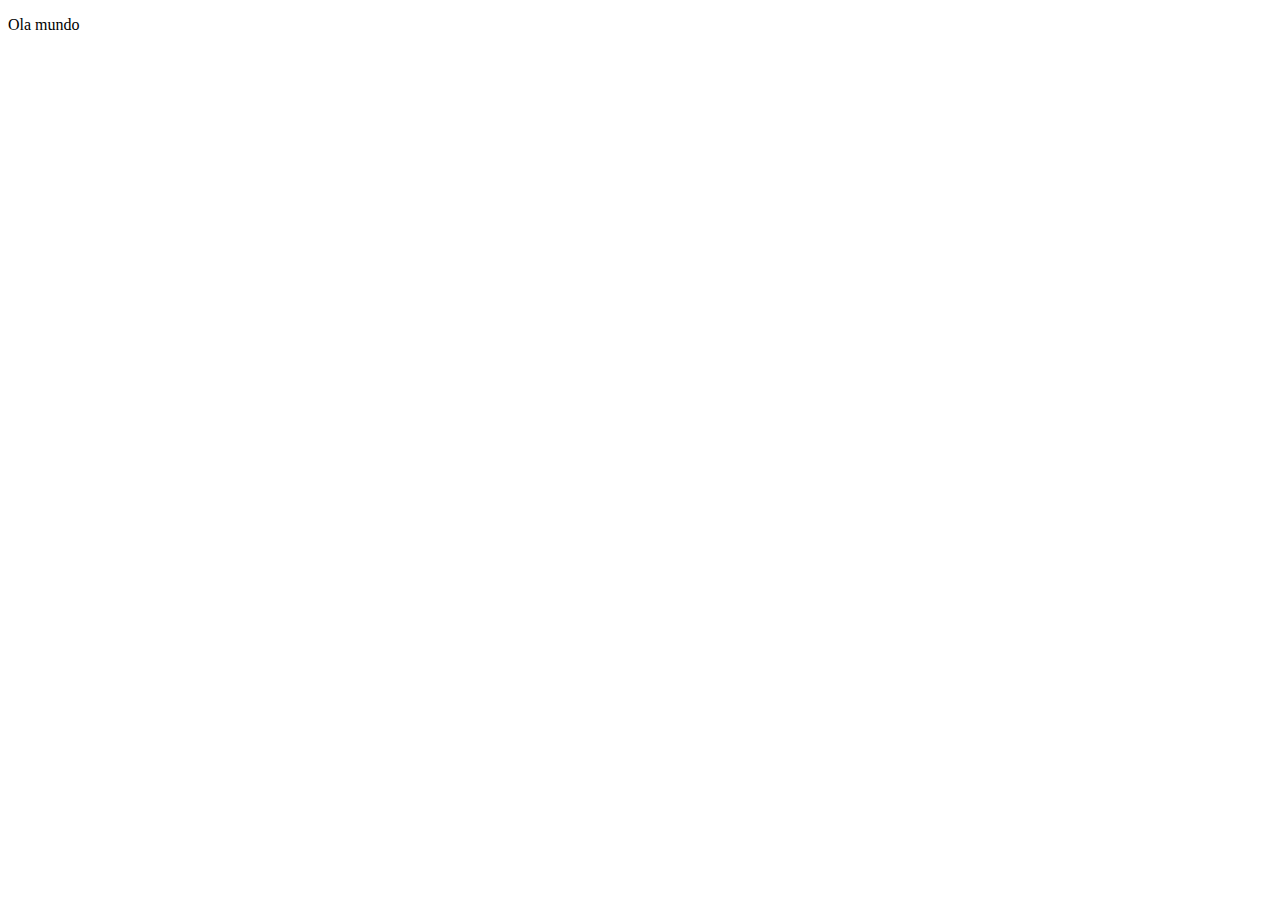
==== detailsPage.html @ b9592b1b ":sparkles: lcriando a página com informações do pokemon" ====
<!DOCTYPE html>
<html lang="en">
<head>
    <meta charset="UTF-8">
    <meta http-equiv="X-UA-Compatible" content="IE=edge">
    <meta name="viewport" content="width=device-width, initial-scale=1.0">
    <title>Pokemon Details</title>
</head>
<body>
    <p> Ola mundo</p>
</body>
</html>
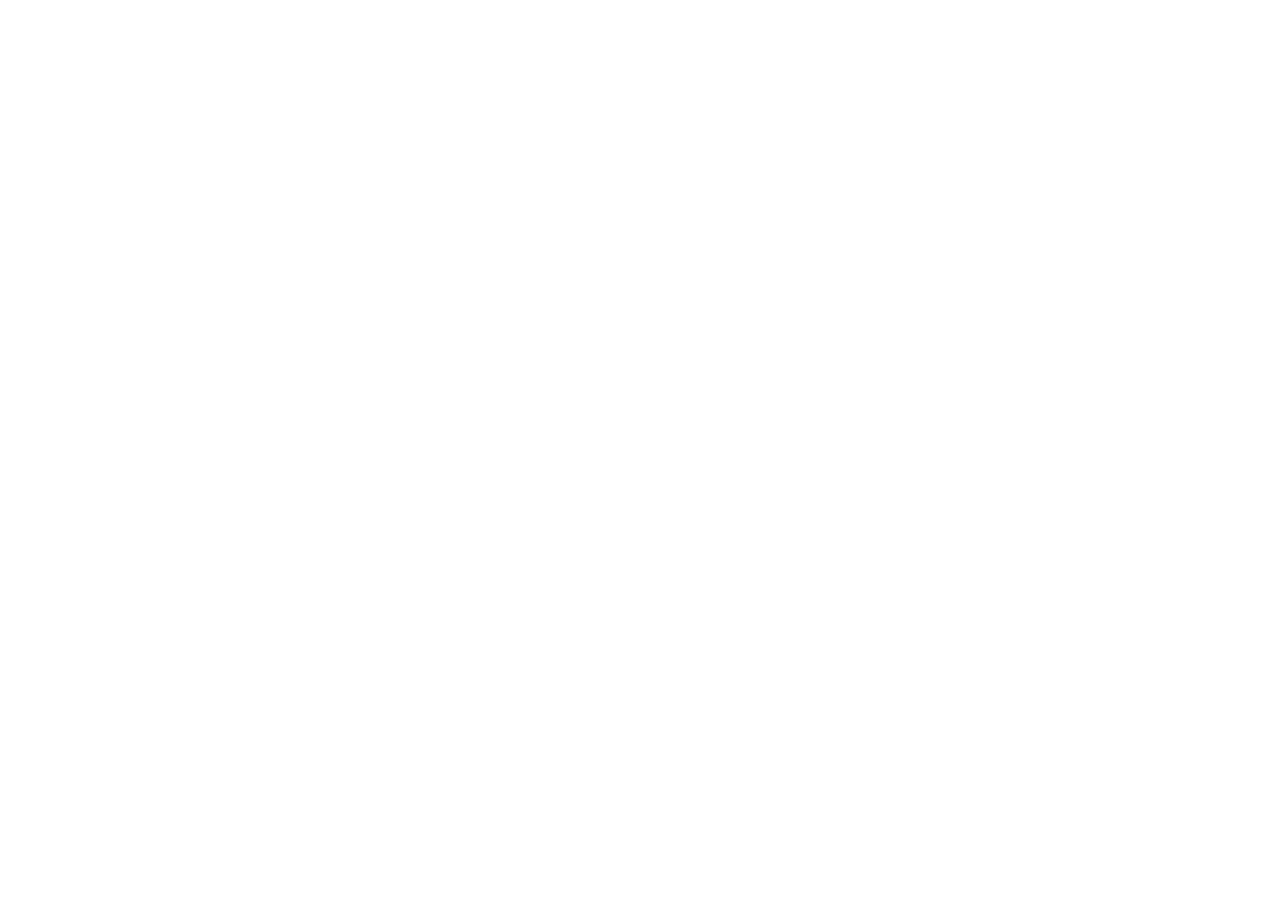
==== commit 47ad396b: ":sparkles: lcriando o card de pokemon" ====
--- a/detailsPage.html
+++ b/detailsPage.html
@@ -4,9 +4,22 @@
     <meta charset="UTF-8">
     <meta http-equiv="X-UA-Compatible" content="IE=edge">
     <meta name="viewport" content="width=device-width, initial-scale=1.0">
+    <link rel="stylesheet" type="text/css" href="assets/css/details/index.css" />
+    <link rel="stylesheet" href="https://cdnjs.cloudflare.com/ajax/libs/normalize/8.0.1/normalize.min.css"
+        integrity="sha512-NhSC1YmyruXifcj/KFRWoC561YpHpc5Jtzgvbuzx5VozKpWvQ+4nXhPdFgmx8xqexRcpAglTj9sIBWINXa8x5w=="
+        crossorigin="anonymous" referrerpolicy="no-referrer" />
+    <link rel="preconnect" href="https://fonts.googleapis.com">
+    <link rel="preconnect" href="https://fonts.gstatic.com" crossorigin>
+    <link href="https://fonts.googleapis.com/css2?family=Roboto:ital,wght@0,100;0,300;1,700&display=swap"
+        rel="stylesheet">
     <title>Pokemon Details</title>
 </head>
 <body>
-    <p> Ola mundo</p>
+    <section id="pokemonCard" class="pokemonCard">
+    
+</section>
 </body>
+<script src="assets/js/poke-api.js"></script>
+<script src="assets/js/pokemon-model.js"></script>
+<script src="assets/js/pokemon-details.js"></script>
 </html>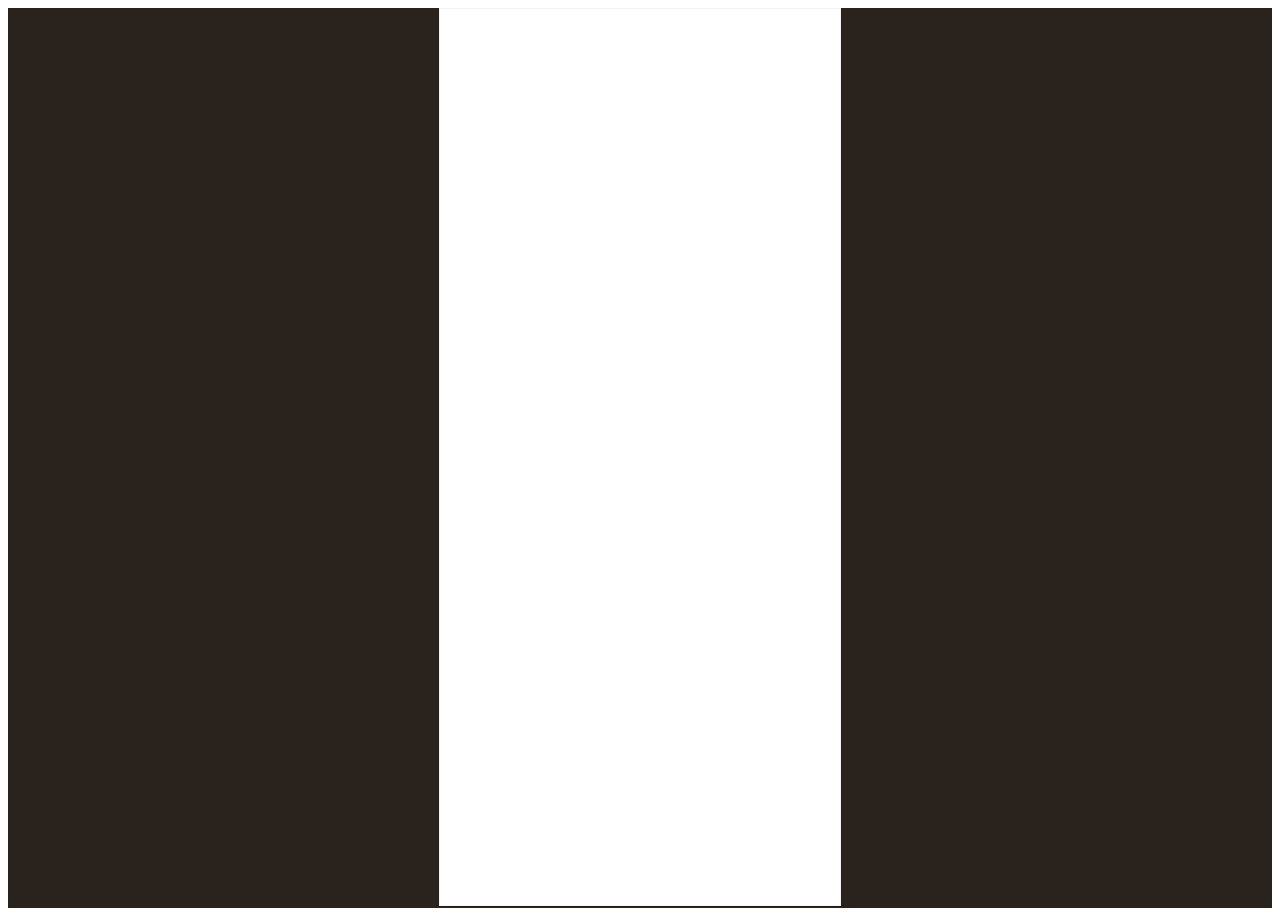
==== commit 867caeb2: ":gem: style: finalizando estilo" ====
--- a/detailsPage.html
+++ b/detailsPage.html
@@ -15,9 +15,12 @@
     <title>Pokemon Details</title>
 </head>
 <body>
-    <section id="pokemonCard" class="pokemonCard">
-    
-</section>
+
+    <section class="contentDetails">
+        <section id="pokemonCard" class="pokemonCard">
+        </section>
+    </section>
+
 </body>
 <script src="assets/js/poke-api.js"></script>
 <script src="assets/js/pokemon-model.js"></script>
--- a/assets/css/details/index.css
+++ b/assets/css/details/index.css
@@ -0,0 +1,175 @@
+.contentDetails {
+ display: flex;
+ flex-direction: row;
+ width: 100%;
+ min-height: fit-content;
+ height: 100vh;
+ justify-content: center;
+ background-color: #29221d;
+}
+
+.pokemonCard {
+  background-color: white;
+    display: flex;
+    border: 1px solid #f5f3f1;
+    flex-direction: column;
+    justify-content: space-between;
+    min-height: fit-content;
+    align-items: center;
+    width: 400px;
+    height: 896px;
+    font-family: 'Roboto', sans-serif;
+}
+
+.normal {
+    background-color: #A8A77A
+  }
+  
+  .fire {
+    background-color: #EE8130
+  }
+  
+  .water {
+    background-color: #6390F0
+  }
+  
+  .electric {
+    background-color: #F7D02C
+  }
+  
+  .grass {
+    background-color: #7AC74C
+  }
+  
+  .ice {
+    background-color: #96D9D6
+  }
+  
+  .fighting {
+    background-color: #C22E28
+  }
+  
+  .poison {
+    background-color: #A33EA1
+  }
+  
+  .ground {
+    background-color: #E2BF65
+  }
+  
+  .flying {
+    background-color: #A98FF3
+  }
+  
+  .psychic {
+    background-color: #F95587
+  }
+  
+  .bug {
+    background-color: #A6B91A
+  }
+  
+  .rock {
+    background-color: #B6A136
+  }
+  
+  .ghost {
+    background-color: #735797
+  }
+  
+  .dragon {
+    background-color: #6F35FC
+  }
+  
+  .dark {
+    background-color: #705746
+  }
+  
+  .steel {
+    background-color: #B7B7CE
+  }
+  
+  .fairy {
+    background-color: #D685AD
+  }
+
+
+.pokemonCard .cardTop .cardName  {
+  width: 80%;
+  display: flex;
+  flex-direction: row;
+  justify-content: space-between;
+  margin: 0 auto;
+}
+
+.cardTop {
+  display: flex;
+  flex-direction: column;
+  justify-content: center;
+  width: 100%;
+  height: 34%;
+  color: white;
+  font-size: 1.7rem;
+}
+
+.cardTop .cardName {
+  font-weight: bold;
+  text-transform: capitalize;
+}
+
+.cardBot .cardName {
+  text-transform: capitalize;
+}
+
+.types {
+   list-style: none;
+   display: flex;
+   flex-direction: row;
+   width: 100px;
+   justify-content: space-around;
+}
+
+.types  {
+    list-style: none;
+    display: flex;
+    flex-direction: row;
+    width: 100px;
+    justify-content: space-around;
+ }
+
+ .types .type {
+    border-radius: 2.5rem;
+    min-width: fit-content;
+    height: 1.8rem;
+    text-align: center;
+    filter: brightness(1.1);
+ }
+
+ .cardBot {
+  display: flex;
+ }
+
+ .poke-img {
+  width: 13rem;
+  position: absolute;
+  top: 160px;
+ }
+
+ .cardBot  {
+  display: flex;
+  justify-content: space-around;
+  height: 55%;
+  width: 90%;
+  font-size: 1.6rem;
+ }
+ 
+ .cardBot .div-right-bot {
+  font-weight: 900;
+ }
+
+ .pokeball-img {
+  width: 8rem;
+  position: relative;
+  bottom: 70px;
+  left: 120px;
+ }
